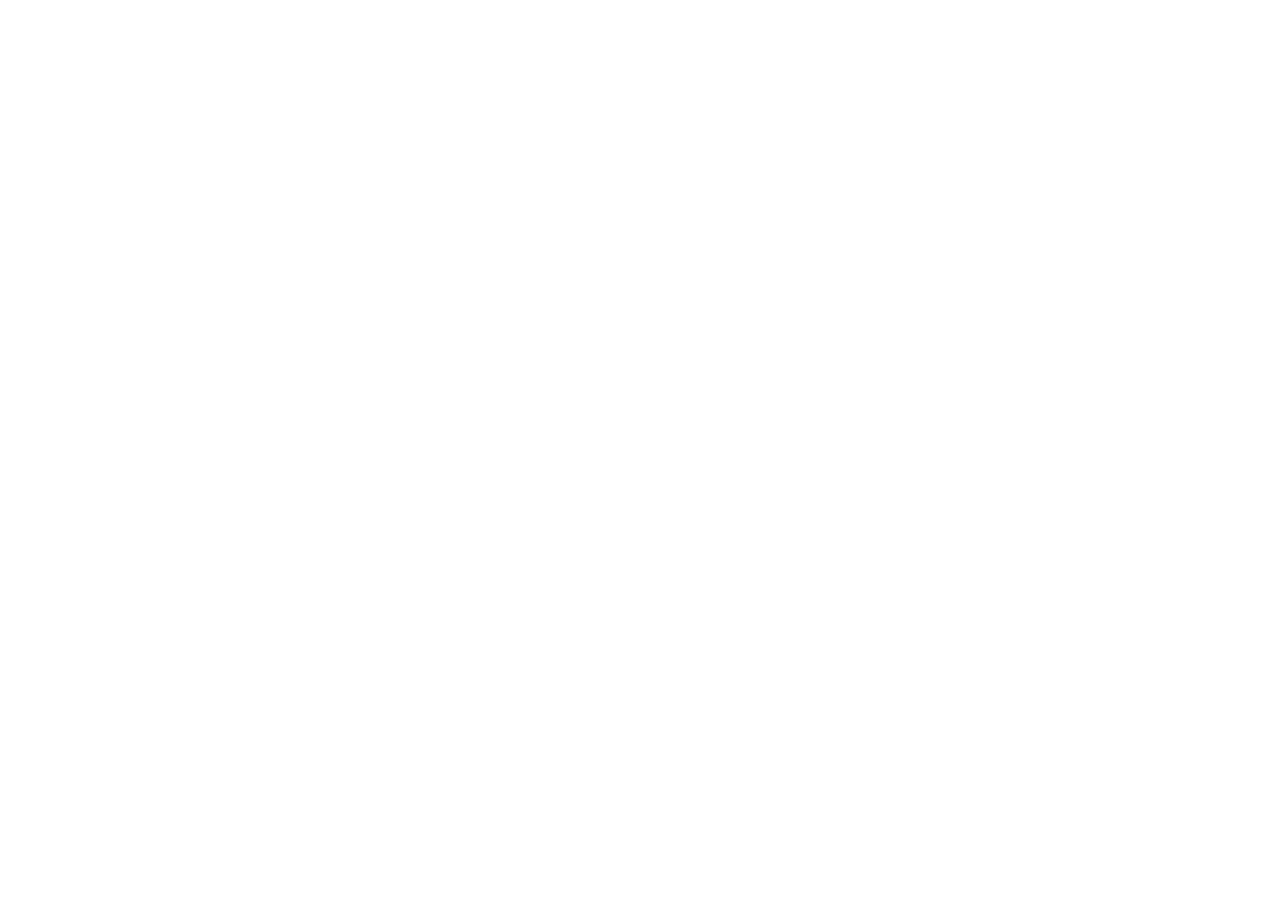
==== blog-post.html @ 56bebc11 "Initial commit" ====
<!DOCTYPE html>
<html lang="en">
<head>
    <meta charset="UTF-8">
    <meta name="viewport" content="width=device-width, initial-scale=1.0">
    <title>Document</title>
</head>
<body>
    <header></header>
    <aside></aside>
    <article></article>
    <footer></footer>
</body>
</html>
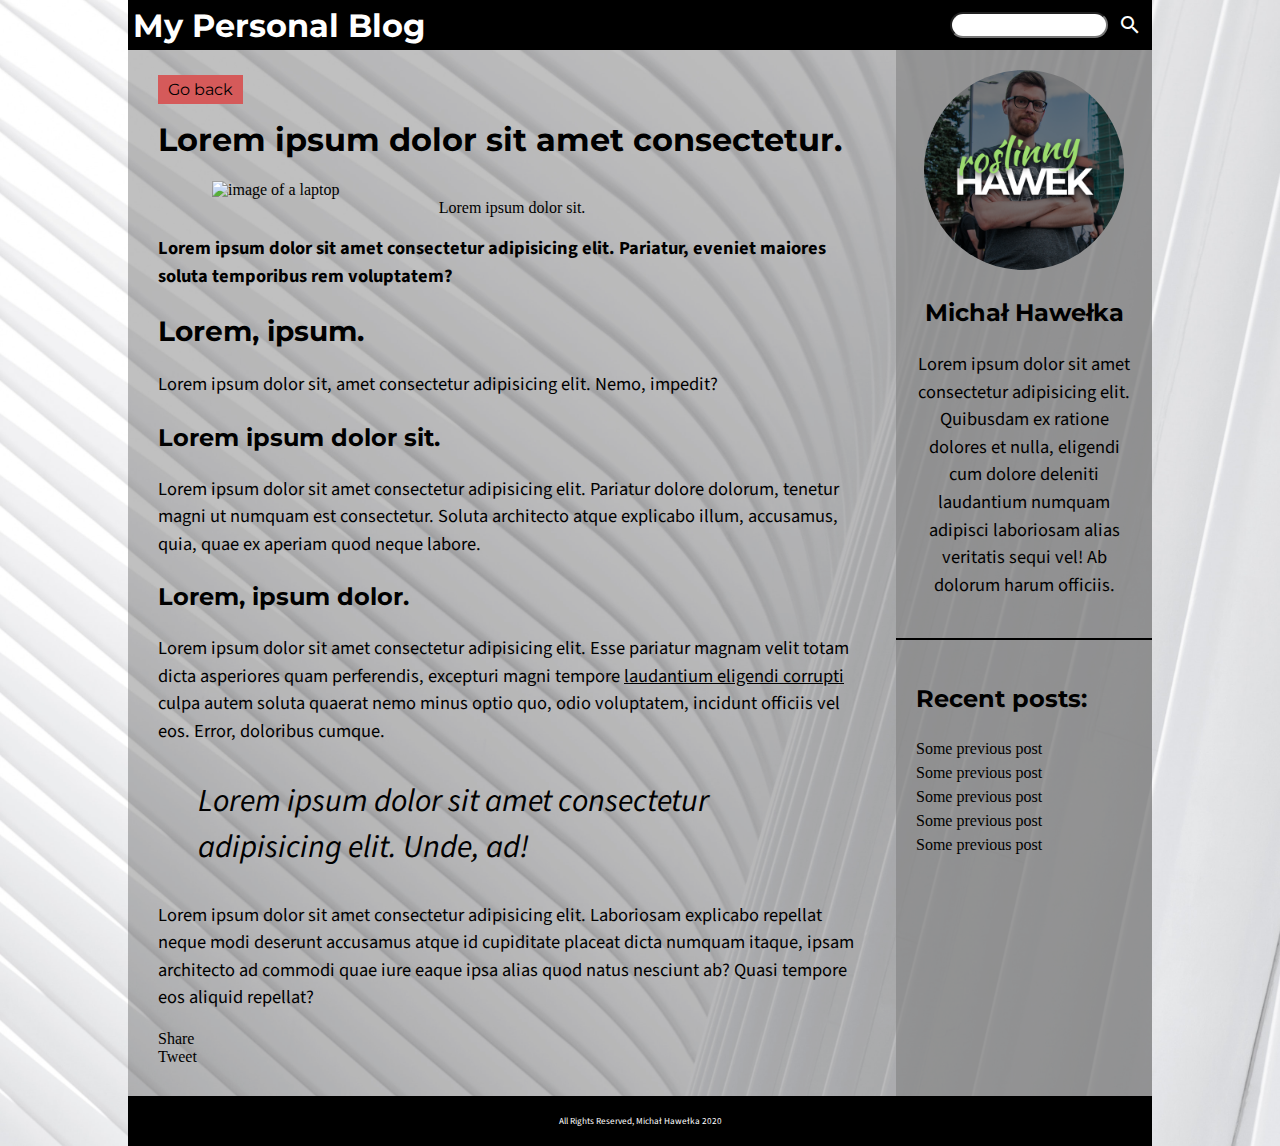
==== commit 16cf9483: "First version finished" ====
--- a/blog-post.html
+++ b/blog-post.html
@@ -3,12 +3,62 @@
 <head>
     <meta charset="UTF-8">
     <meta name="viewport" content="width=device-width, initial-scale=1.0">
+    <link href="https://fonts.googleapis.com/css?family=Montserrat|Source+Sans+Pro&display=swap" rel="stylesheet">
+    <link href="https://fonts.googleapis.com/icon?family=Material+Icons"
+      rel="stylesheet">
+    <link rel="stylesheet" href="css/blog-post.css">
     <title>Document</title>
 </head>
 <body>
-    <header></header>
-    <aside></aside>
-    <article></article>
-    <footer></footer>
+    <div id="fb-root"></div>
+    <script async defer crossorigin="anonymous" src="https://connect.facebook.net/pl_PL/sdk.js#xfbml=1&version=v6.0&appId=191583361208170&autoLogAppEvents=1"></script>
+    <div class="container">
+        <header>
+            <h1>My Personal Blog</h1>
+            <div class="search">
+                <input type="text">
+                <a href="#"><i class="material-icons">search</i></a>
+            </div>
+        </header>
+        <aside>
+            <div class="bio">
+                <img src="img/author.png" alt="image of an author">
+                <h3>Michał Hawełka</h3>
+                <p>Lorem ipsum dolor sit amet consectetur adipisicing elit. Quibusdam ex ratione dolores et nulla, eligendi cum dolore deleniti laudantium numquam adipisci laboriosam alias veritatis sequi vel! Ab dolorum harum officiis.</p>
+            </div>
+            <div class="recent-posts">
+                <h3>Recent posts:</h3>
+                <a href="#">Some previous post</a>
+                <a href="#">Some previous post</a>
+                <a href="#">Some previous post</a>
+                <a href="#">Some previous post</a>
+                <a href="#">Some previous post</a>
+            </div>
+        </aside>
+        <article>
+            <a href="index.html" class="back-button">Go back</a>
+            <h1>Lorem ipsum dolor sit amet consectetur.</h1>
+            <div class="post-image">
+                <img src="img/laptop.jpg" alt="image of a laptop">
+                <figcaption>Lorem ipsum dolor sit.</figcaption>
+            </div>
+            <div class="content">
+                <p><b>Lorem ipsum dolor sit amet consectetur adipisicing elit. Pariatur, eveniet maiores soluta temporibus rem voluptatem?</b></p>
+                <h2>Lorem, ipsum.</h2>
+                <p>Lorem ipsum dolor sit, amet consectetur adipisicing elit. Nemo, impedit?</p>
+                <h3>Lorem ipsum dolor sit.</h3>
+                <p>Lorem ipsum dolor sit amet consectetur adipisicing elit. Pariatur dolore dolorum, tenetur magni ut numquam est consectetur. Soluta architecto atque explicabo illum, accusamus, quia, quae ex aperiam quod neque labore.</p>
+                <h3>Lorem, ipsum dolor.</h3>
+                <p>Lorem ipsum dolor sit amet consectetur adipisicing elit. Esse pariatur magnam velit totam dicta asperiores quam perferendis, excepturi magni tempore <u>laudantium eligendi corrupti</u> culpa autem soluta quaerat nemo minus optio quo, odio voluptatem, incidunt officiis vel eos. Error, doloribus cumque.</p>
+                <blockquote><em>Lorem ipsum dolor sit amet consectetur adipisicing elit. Unde, ad!</em></blockquote>
+                <p>Lorem ipsum dolor sit amet consectetur adipisicing elit. Laboriosam explicabo repellat neque modi deserunt accusamus atque id cupiditate placeat dicta numquam itaque, ipsam architecto ad commodi quae iure eaque ipsa alias quod natus nesciunt ab? Quasi tempore eos aliquid repellat?</p>
+            </div>
+            <div class="social-share">
+                <div class="fb-share-button" data-href="http://google.com" data-layout="button" data-size="large"><a target="_blank" href="https://www.facebook.com/sharer/sharer.php?u=http%3A%2F%2Fgoogle.com%2F&amp;src=sdkpreparse" class="fb-xfbml-parse-ignore">Share</a></div>
+                <a href="https://twitter.com/share?ref_src=twsrc%5Etfw" class="twitter-share-button" data-show-count="false">Tweet</a><script async src="https://platform.twitter.com/widgets.js" charset="utf-8"></script>
+            </div>
+        </article>
+        <footer><p>All Rights Reserved, Michał Hawełka 2020</p></footer>
+    </div>
 </body>
 </html>--- a/css/blog-post.css
+++ b/css/blog-post.css
@@ -0,0 +1,116 @@
+@import url("header.css");
+@import url("footer.css");
+@import url("layout.css");
+
+.container {
+    display: grid;
+    grid-template-columns: 1fr;
+    grid-template-rows: 80px 1fr 1fr 50px;
+    grid-template-areas: 
+    "hd"
+    "main"
+    "aside"
+    "ft";
+    background-color: rgba(0, 0, 0, 0.249);
+}
+
+@media (min-width:1024px) {
+    body {
+        width: 1024px;
+    }
+
+    .container {
+        grid-template-columns: 3fr 1fr;
+        grid-template-rows: 50px 1fr 50px;
+        grid-template-areas: 
+            "hd hd"
+            "main aside"
+            "ft ft";
+    }
+
+    header {
+        grid-area: hd;
+        display: flex;
+        flex-direction: row;
+        justify-content: space-between;
+        align-items: center;
+    }
+}
+
+.post-image {
+    display: flex;
+    flex-direction: column;
+    align-items: center;
+}
+
+.bio {
+    padding: 20px;
+    text-align: center;
+    border-bottom: 2px solid black;
+}
+
+.bio img {
+    width: 200px;
+    border-radius: 100px;
+}
+
+.recent-posts {
+    display: flex;
+    flex-direction: column;
+    padding: 20px;
+}
+
+.recent-posts a {
+    line-height: 1.5em;
+}
+
+.back-button {
+    background-color: rgb(213, 90, 90);
+    padding: 5px 10px;
+    font-family: 'Montserrat', sans-serif;
+}
+
+article {
+    grid-area: main;
+    padding: 30px;
+}
+
+aside {
+    grid-area: aside;
+    background-color: rgba(128, 128, 128, 0.582);
+}
+
+blockquote {
+    font-family: 'Source Sans Pro', sans-serif;
+    font-size: 2em;
+}
+
+img {
+    width: 600px;
+
+}
+
+h1 {
+    font-family: 'Montserrat', sans-serif;
+    font-size: 2em;
+}
+
+h2 {
+    font-family: 'Montserrat', sans-serif;
+    font-size: 1.75em;
+}
+
+h3 {
+    font-family: 'Montserrat', sans-serif;
+    font-size: 1.5em;
+}
+
+p {
+    font-family: 'Source Sans Pro', sans-serif;
+    font-size: 1.15em;
+    line-height: 1.5em;
+}
+
+figcaption {
+    text-align: center;
+}